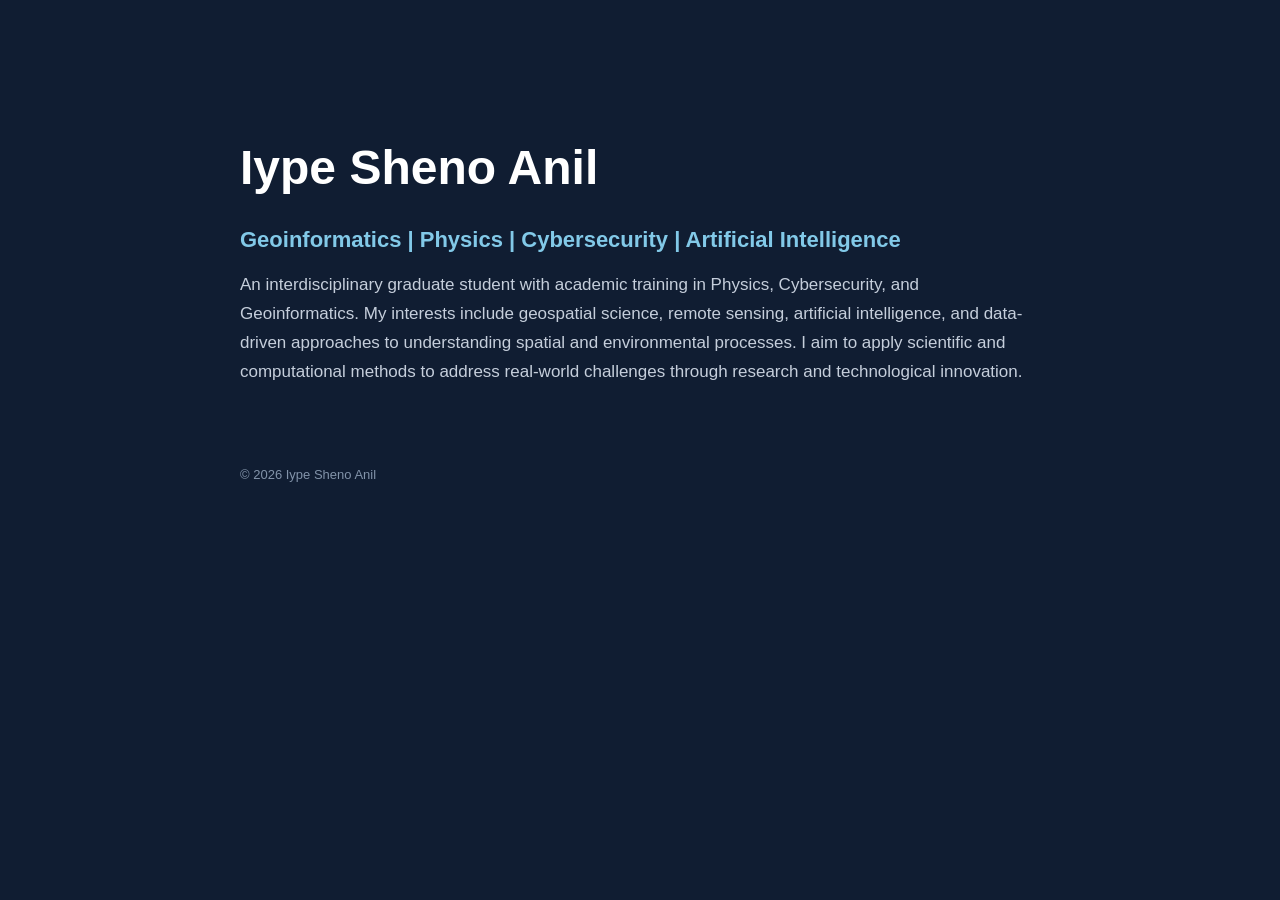
==== index.html @ 6aede73f "Initial personal portfolio website" ====
<!DOCTYPE html> <!-- tells browser the document uses HTML5 -->
<html lang="en"> <!-- starts HTML document, sets page language as English -->

<head> <!-- contains webpage information (metadata & other resources) -->
    <meta charset="UTF-8"> <!-- defines character encoding -->
    <meta name="viewport" content="width=device-width, initial-scale=1.0">
    <!-- makes webpage responsive on mobile devices -->
    <!-- name="viewport"              – sets visible area of webpage -->
    <!-- content="width=device-width" – match webpage width to device width -->
    <!-- initial-scale=1.0            – sets initial zoom level to 100% -->
    <title>Iype Sheno Anil</title> <!-- title displayed on browser tab -->

    <style>
        /* CSS styling */
        body {
            margin: 0;
            /* remove default outer spacing */
            padding: 40px;
            /* add space inside the body */
            background-color: #101d32;
            /* set dark navy background */
            color: white;
            /* set default text color */
            font-family: Arial, sans-serif;
            /* set webpage font */
        }

        .container {
            max-width: 800px;
            /* sets maximum width of container to 800 px */
            margin: 100px auto;
            /* 100px margin at the top and bottom & automatic distribution of left and right margins equally */
        }

        h1 {
            font-size: 48px;
        }

        h2 {
            color: #82c9e8;
            font-size: 22px;
        }

        p {
            color: #c5cedb;
            font-size: 17px;
            line-height: 1.7;
            /* space between text lines */
        }

        footer {
            margin-top: 80px;
            color: #8293a9;
            font-size: 13px;
        }
    </style>

</head>

<body> <!-- contains all visible webpage content -->
    <div class="container"> <!-- general-purpose container to group HTML elements -->

        <h1>Iype Sheno Anil</h1> <!-- main heading: name -->
        <h2> <!-- secondary heading for professional headline -->
            Geoinformatics | Physics | Cybersecurity | Artificial Intelligence
        </h2>

        <p> <!-- paragraph for professional introduction -->
            An interdisciplinary graduate student with academic training in Physics, Cybersecurity, and Geoinformatics.
            My interests include geospatial science, remote sensing, artificial intelligence, and data-driven approaches
            to understanding spatial and environmental processes.
            I aim to apply scientific and computational methods to address real-world challenges through research and
            technological innovation.
        </p>

        <footer>
            © 2026 Iype Sheno Anil
        </footer>

    </div>
</body>

</html> <!--  ends HTML document -->
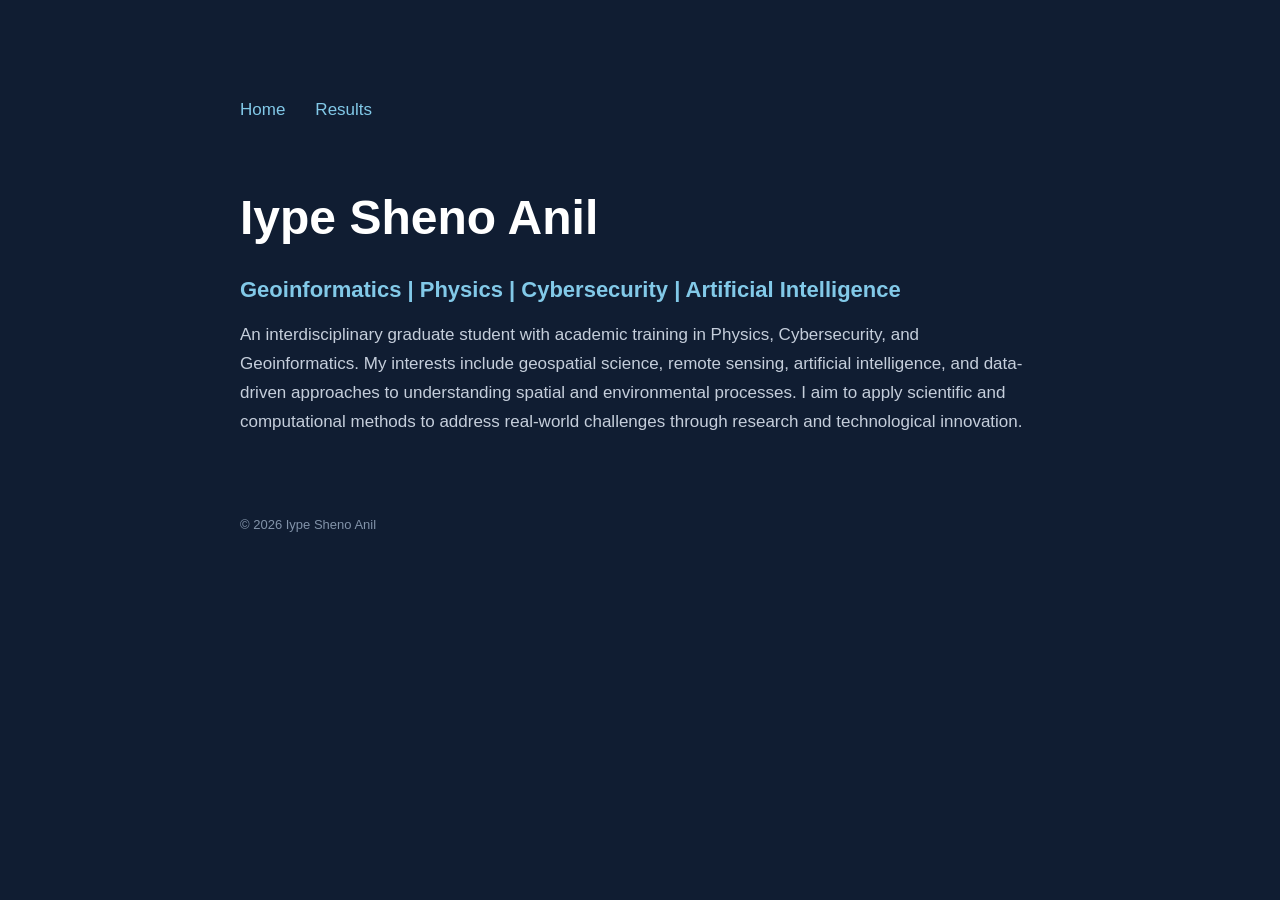
==== commit 0524ee14: "Add RESULTS  navigation and academic pages" ====
--- a/index.html
+++ b/index.html
@@ -1,71 +1,34 @@
-<!DOCTYPE html> <!-- tells browser the document uses HTML5 -->
-<html lang="en"> <!-- starts HTML document, sets page language as English -->
+<!DOCTYPE html> 
+<html lang="en"> 
 
-<head> <!-- contains webpage information (metadata & other resources) -->
-    <meta charset="UTF-8"> <!-- defines character encoding -->
+<head> 
+    <meta charset="UTF-8">
     <meta name="viewport" content="width=device-width, initial-scale=1.0">
-    <!-- makes webpage responsive on mobile devices -->
-    <!-- name="viewport"              – sets visible area of webpage -->
-    <!-- content="width=device-width" – match webpage width to device width -->
-    <!-- initial-scale=1.0            – sets initial zoom level to 100% -->
-    <title>Iype Sheno Anil</title> <!-- title displayed on browser tab -->
-
-    <style>
-        /* CSS styling */
-        body {
-            margin: 0;
-            /* remove default outer spacing */
-            padding: 40px;
-            /* add space inside the body */
-            background-color: #101d32;
-            /* set dark navy background */
-            color: white;
-            /* set default text color */
-            font-family: Arial, sans-serif;
-            /* set webpage font */
-        }
-
-        .container {
-            max-width: 800px;
-            /* sets maximum width of container to 800 px */
-            margin: 100px auto;
-            /* 100px margin at the top and bottom & automatic distribution of left and right margins equally */
-        }
-
-        h1 {
-            font-size: 48px;
-        }
-
-        h2 {
-            color: #82c9e8;
-            font-size: 22px;
-        }
-
-        p {
-            color: #c5cedb;
-            font-size: 17px;
-            line-height: 1.7;
-            /* space between text lines */
-        }
-
-        footer {
-            margin-top: 80px;
-            color: #8293a9;
-            font-size: 13px;
-        }
-    </style>
-
+    
+    <title>Iype Sheno Anil</title> 
+ 
+    <link rel="stylesheet" href="style.css">
+    <!-- link             - connects external resource to HTML document -->
+    <!-- rel="stylesheet" -	specifies the linked file is CSS stylesheet -->
 </head>
 
-<body> <!-- contains all visible webpage content -->
-    <div class="container"> <!-- general-purpose container to group HTML elements -->
+<body> 
+    <div class="container"> 
+        
+        <!-- navigation menu -->
+        <nav>
+            <a href="index.html">Home</a> <!-- a (anchor) - creates a clickable hyperlink -->
+            <a href="results/index.html">Results</a>
+        </nav>
 
-        <h1>Iype Sheno Anil</h1> <!-- main heading: name -->
-        <h2> <!-- secondary heading for professional headline -->
+        <!-- Home page content -->
+        <h1>Iype Sheno Anil</h1> 
+        
+        <h2>
             Geoinformatics | Physics | Cybersecurity | Artificial Intelligence
         </h2>
 
-        <p> <!-- paragraph for professional introduction -->
+        <p> 
             An interdisciplinary graduate student with academic training in Physics, Cybersecurity, and Geoinformatics.
             My interests include geospatial science, remote sensing, artificial intelligence, and data-driven approaches
             to understanding spatial and environmental processes.
@@ -80,4 +43,4 @@
     </div>
 </body>
 
-</html> <!--  ends HTML document -->+</html>
--- a/style.css
+++ b/style.css
@@ -0,0 +1,75 @@
+body {
+    margin: 0;
+    padding: 40px;
+    background-color: #101d32;
+    color: white;
+    font-family: Arial, sans-serif;
+}
+
+.container {
+    max-width: 800px;
+    margin: 60px auto;
+}
+
+h1 {
+    font-size: 48px;
+}
+
+h2 {
+    color: #82c9e8;
+    font-size: 22px;
+}
+
+p {
+    color: #c5cedb;
+    font-size: 17px;
+    line-height: 1.7;
+}
+
+footer {
+    margin-top: 80px;
+    color: #8293a9;
+    font-size: 13px;
+}
+
+/* navigation menu */
+nav {
+    display: flex;
+    /* arrange navigation links horizontally by default */
+    gap: 30px;
+    /* 30 px space between navigation items */
+    margin-bottom: 70px;
+}
+
+/* navigation links */
+nav a {
+    /* nav → navigation section
+   a → anchor (hyperlink)
+   nav a → selects all hyperlinks inside navigation section */
+    /* Navigation hover effect */
+    color: #82c9e8;
+    text-decoration: none;
+    font-size: 17px;
+}
+
+nav a:hover {
+    /* style when mouse pointer moves over an element */
+    color: white;
+}
+
+.result-link {
+    display: block;
+    color: white;
+    text-decoration: none;
+    background-color: #1b2d45;
+    padding: 18px;
+    /* 18px space inside the element, between text and border */
+    margin: 15px 0;
+    /* 15px (top and bottom) & 0px (left and right) space outside the element*/
+    border-radius: 8px;
+    /* rounds corners of rectangular card (more px, more rounded) */
+}
+
+.result-link:hover {
+    background-color: #294563;
+}
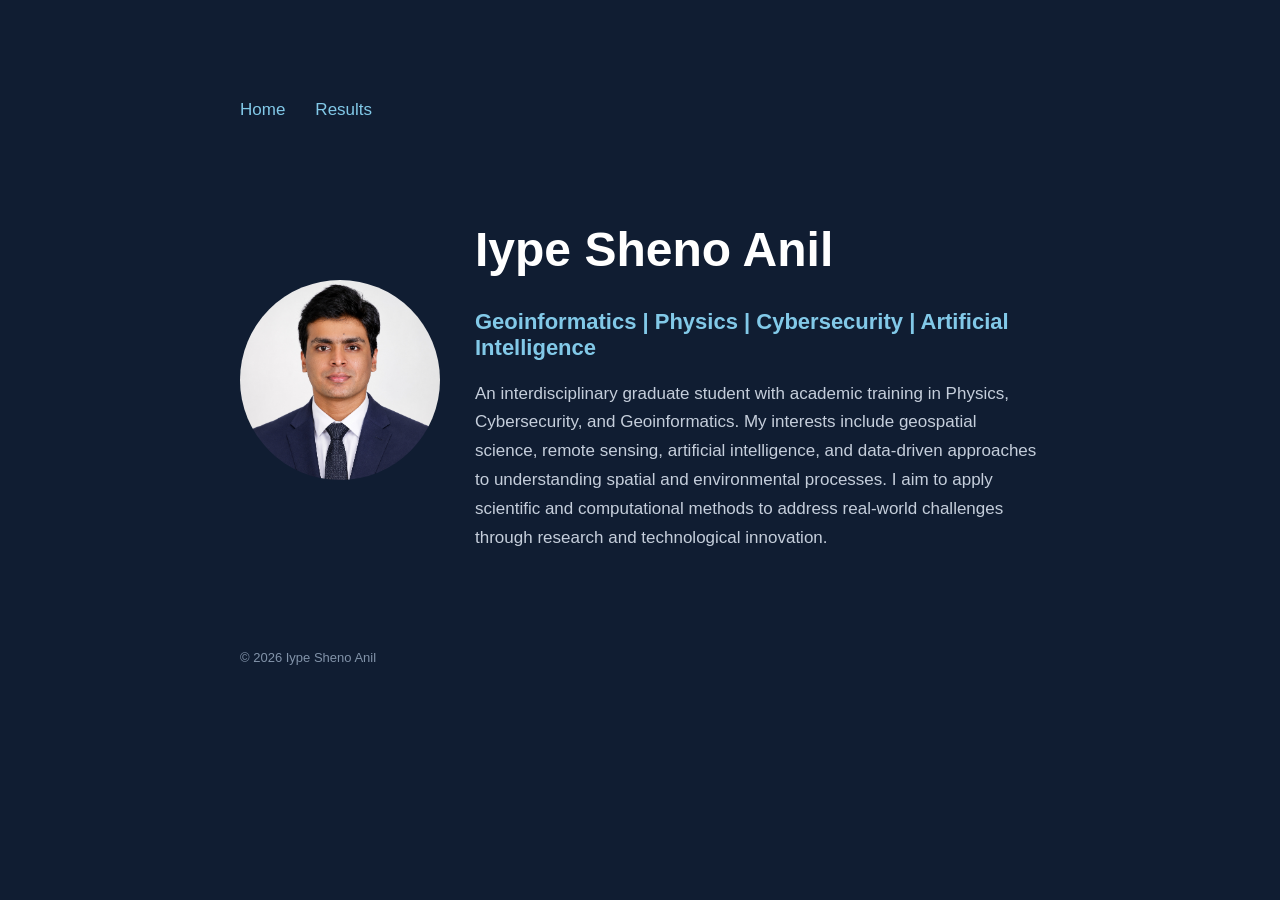
==== commit dbe973ea: "Add profile photograph" ====
--- a/index.html
+++ b/index.html
@@ -1,40 +1,51 @@
-<!DOCTYPE html> 
-<html lang="en"> 
+<!DOCTYPE html>
+<html lang="en">
 
-<head> 
+<head>
     <meta charset="UTF-8">
     <meta name="viewport" content="width=device-width, initial-scale=1.0">
-    
-    <title>Iype Sheno Anil</title> 
- 
+
+    <title>Iype Sheno Anil</title>
+
     <link rel="stylesheet" href="style.css">
-    <!-- link             - connects external resource to HTML document -->
-    <!-- rel="stylesheet" -	specifies the linked file is CSS stylesheet -->
 </head>
 
-<body> 
-    <div class="container"> 
-        
-        <!-- navigation menu -->
+<body>
+    <div class="container">
+
         <nav>
-            <a href="index.html">Home</a> <!-- a (anchor) - creates a clickable hyperlink -->
+            <a href="index.html">Home</a>
             <a href="results/index.html">Results</a>
         </nav>
 
-        <!-- Home page content -->
-        <h1>Iype Sheno Anil</h1> 
-        
-        <h2>
-            Geoinformatics | Physics | Cybersecurity | Artificial Intelligence
-        </h2>
+        <!-- profile section -->
+        <div class="profile">
 
-        <p> 
-            An interdisciplinary graduate student with academic training in Physics, Cybersecurity, and Geoinformatics.
-            My interests include geospatial science, remote sensing, artificial intelligence, and data-driven approaches
-            to understanding spatial and environmental processes.
-            I aim to apply scientific and computational methods to address real-world challenges through research and
-            technological innovation.
-        </p>
+            <!-- profile photo -->
+            <img src="profile.jpg" alt="Iype Sheno Anil">
+
+            <!-- profile information -->
+            <div class="profile-text">
+                <h1>Iype Sheno Anil</h1>
+
+                <h2>
+                    Geoinformatics | Physics | Cybersecurity | Artificial Intelligence
+                </h2>
+
+                <p>
+                    An interdisciplinary graduate student with academic training in Physics, Cybersecurity, and
+                    Geoinformatics.
+                    My interests include geospatial science, remote sensing, artificial intelligence, and data-driven
+                    approaches
+                    to understanding spatial and environmental processes.
+                    I aim to apply scientific and computational methods to address real-world challenges through
+                    research
+                    and
+                    technological innovation.
+                </p>
+            </div>
+
+        </div>
 
         <footer>
             © 2026 Iype Sheno Anil
--- a/style.css
+++ b/style.css
@@ -32,28 +32,19 @@
     font-size: 13px;
 }
 
-/* navigation menu */
 nav {
     display: flex;
-    /* arrange navigation links horizontally by default */
     gap: 30px;
-    /* 30 px space between navigation items */
     margin-bottom: 70px;
 }
 
-/* navigation links */
 nav a {
-    /* nav → navigation section
-   a → anchor (hyperlink)
-   nav a → selects all hyperlinks inside navigation section */
-    /* Navigation hover effect */
     color: #82c9e8;
     text-decoration: none;
     font-size: 17px;
 }
 
 nav a:hover {
-    /* style when mouse pointer moves over an element */
     color: white;
 }
 
@@ -63,13 +54,44 @@
     text-decoration: none;
     background-color: #1b2d45;
     padding: 18px;
-    /* 18px space inside the element, between text and border */
     margin: 15px 0;
-    /* 15px (top and bottom) & 0px (left and right) space outside the element*/
     border-radius: 8px;
-    /* rounds corners of rectangular card (more px, more rounded) */
 }
 
 .result-link:hover {
     background-color: #294563;
+}
+
+/* profile layout */
+.profile {
+    display: flex;          /* places image and text side-by-side (horizontal layout) */
+    align-items: center;    /* vertically align both sections */
+    gap: 35px;              /* space between image and text */
+}
+
+/* profile photo */
+.profile img {
+    width: 200px;
+    height: 200px;
+    border-radius: 50%;
+    object-fit: cover;
+    flex-shrink: 0;
+    /* prevents image from shrinking when Flexbox runs out of space */
+}
+
+/* profile text */
+.profile-text {
+    flex: 1;
+    /* allows text section to grow & occupy remaining available space in Flexbox container */
+}
+
+/* mobile layout - allows to apply different CSS rules depending on the device screen size */
+@media (max-width: 600px) {
+    .profile {
+        flex-direction: column;
+        /* changes Flexbox direction */
+        align-items: flex-start;
+        /* aligns items at the beginning of cross-axis */
+        /* direction is column, cross-axis is horizontal */
+    }
 }
